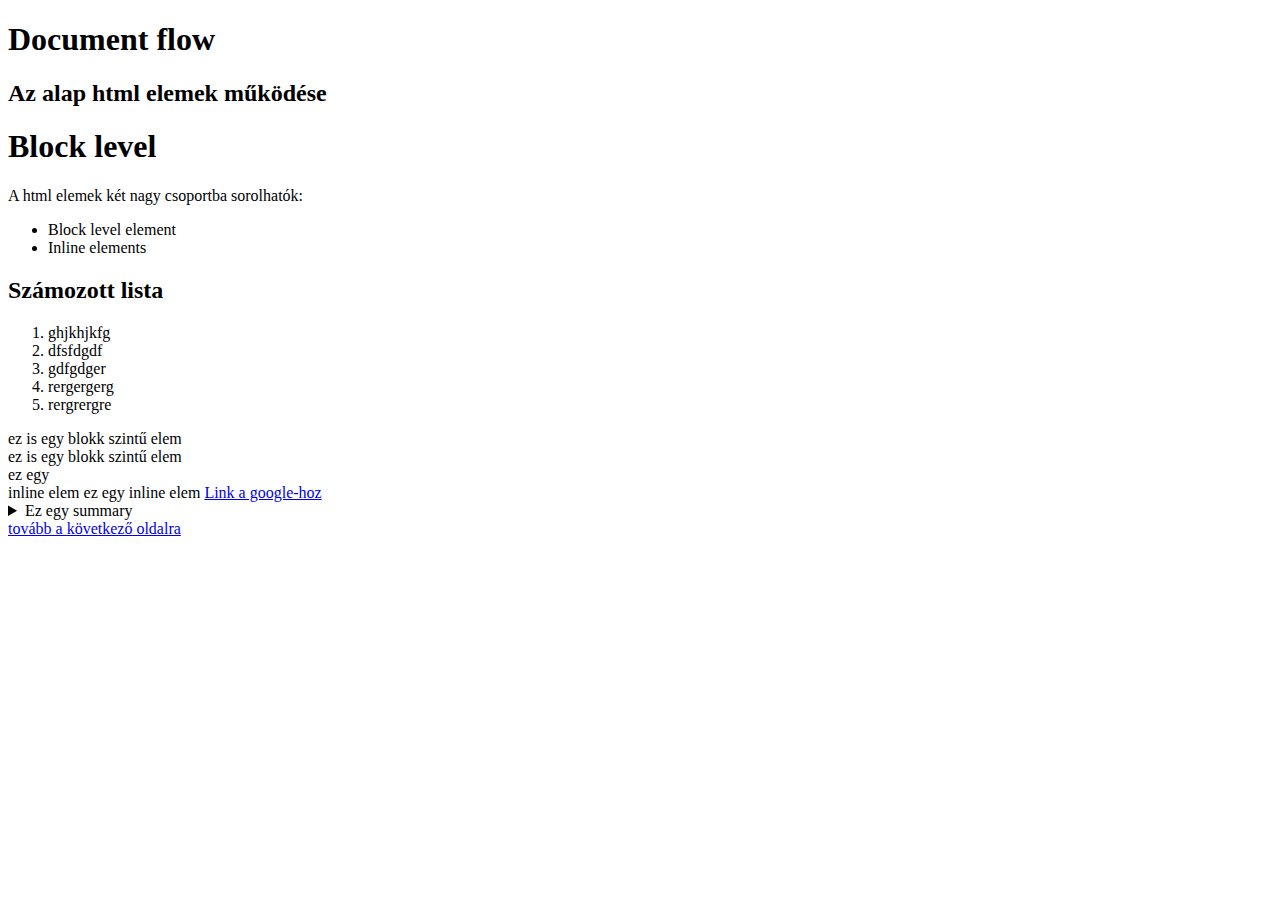
==== index.html @ ab0ee044 "első fájlok hozzáadása" ====
<!DOCTYPE html>
<html lang="en">
<head>
    <meta charset="UTF-8">
    <title>Document</title>
</head>
<body>
    <header>
        <h1>Document flow</h1>
        <h2>Az alap html elemek működése</h2>
    </header>
    <main>
        <h1>Block level</h1>
        <!-- comment, ezt a böngésző nem értelmezi -->
        <p>A html elemek két nagy csoportba sorolhatók:</p>
        <ul>
          <li>Block level element</li>
          <li>Inline elements</li>
        </ul>
        <section>
            <h2>Számozott lista</h2>
            <ol>
                <li>ghjkhjkfg</li>
                <li>dfsfdgdf</li>
                <li>gdfgdger</li>
                <li>rergergerg</li>
                <li>rergrergre</li>
            </ol>
        </section> 
        <div>ez is egy blokk szintű elem</div> <div>ez is egy blokk szintű elem</div>
        <span>ez egy <br> inline elem</span> <span>ez egy inline elem</span>
        <a href="https:\\www.google.com" target="_blank">Link a google-hoz</a>
        <details>
            <summary>Ez egy summary</summary>
            <div>Lorem ipsum dolor sit amet, consectetur adipisicing elit. Quaerat impedit veritatis modi, doloribus doloremque vel nihil aliquid, odio delectus natus reprehenderit assumenda illo voluptatum ea atque totam sunt sequi ipsum.</div>
            <div>Dolor eos quidem dolore aliquam veniam minima fuga cum deserunt optio mollitia praesentium corrupti eius architecto quaerat, enim voluptatem doloribus. Repellat repellendus labore qui placeat perferendis officia at quas nulla.</div>
            <div>Nobis consequatur distinctio error earum perferendis quia voluptate, rem nesciunt tenetur illo, harum! Accusamus debitis repudiandae modi explicabo vitae nulla repellat laudantium numquam libero, nam odit repellendus. Minus, dolor, accusantium.</div>
            <div>Blanditiis, quaerat, impedit autem iure consequatur sapiente labore tempore ratione porro magni delectus fuga rem laboriosam quo possimus totam fugiat. Aspernatur voluptatem quia recusandae minima qui accusamus mollitia, repellendus earum.</div>
            <div>Architecto vero earum impedit, quia esse, omnis eveniet, adipisci modi deleniti accusamus culpa commodi. Neque necessitatibus quaerat ipsa omnis eveniet optio ullam odit inventore facere quo architecto voluptatem, accusantium deleniti!</div>
        </details>
        <a href="02_css_basic.html">tovább a következő oldalra</a>
    </main>
    
</body>
</html>
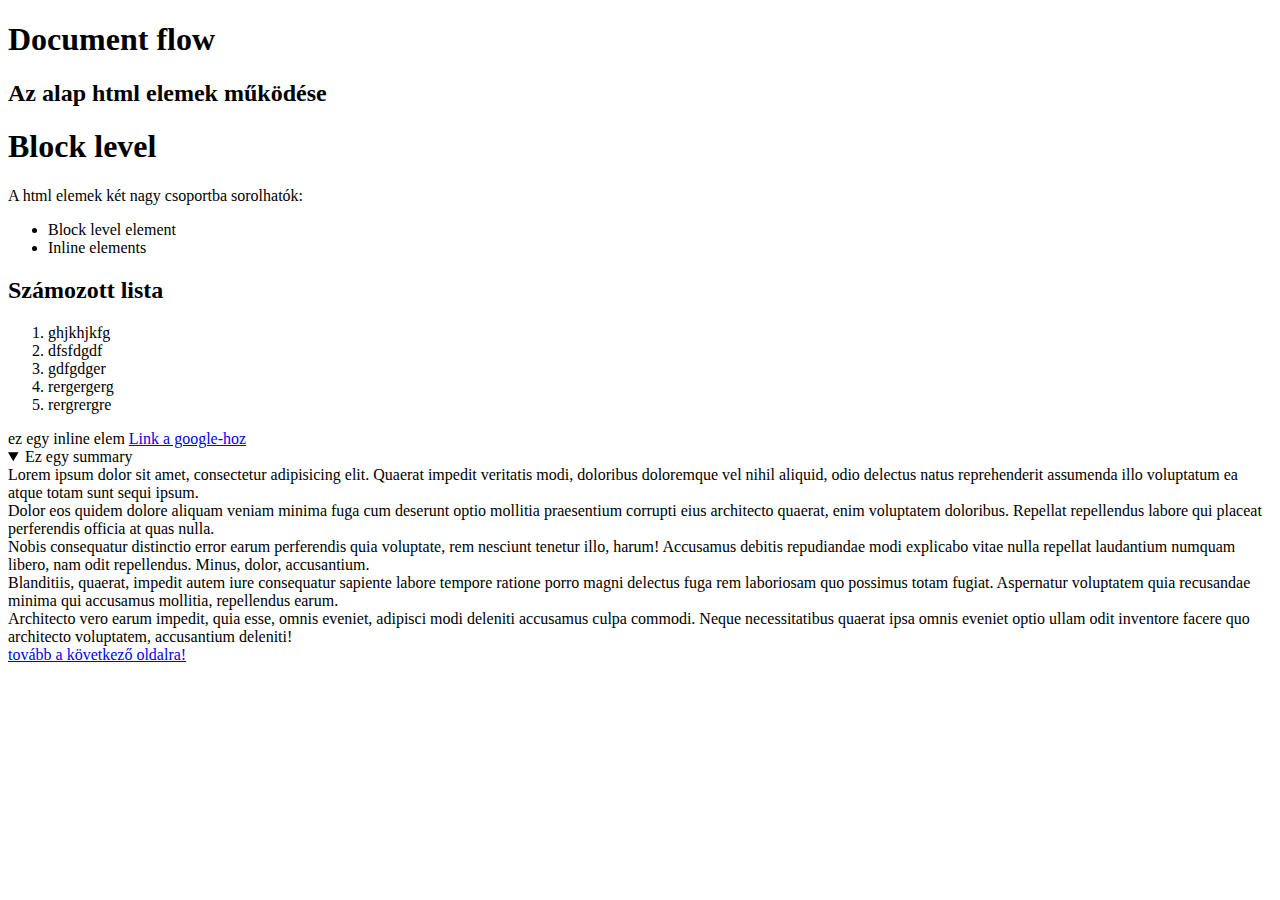
==== commit 7bc7d591: "css alapok: class, id" ====
--- a/index.html
+++ b/index.html
@@ -2,7 +2,8 @@
 <html lang="en">
 <head>
     <meta charset="UTF-8">
-    <title>Document</title>
+    <meta name="keywords" content="számítógép vásárlás, befektetés">
+    <title>Home</title>
 </head>
 <body>
     <header>
@@ -26,11 +27,10 @@
                 <li>rergergerg</li>
                 <li>rergrergre</li>
             </ol>
-        </section> 
-        <div>ez is egy blokk szintű elem</div> <div>ez is egy blokk szintű elem</div>
-        <span>ez egy <br> inline elem</span> <span>ez egy inline elem</span>
+        </section>
+        <span>ez egy inline elem</span>
         <a href="https:\\www.google.com" target="_blank">Link a google-hoz</a>
-        <details>
+        <details open>
             <summary>Ez egy summary</summary>
             <div>Lorem ipsum dolor sit amet, consectetur adipisicing elit. Quaerat impedit veritatis modi, doloribus doloremque vel nihil aliquid, odio delectus natus reprehenderit assumenda illo voluptatum ea atque totam sunt sequi ipsum.</div>
             <div>Dolor eos quidem dolore aliquam veniam minima fuga cum deserunt optio mollitia praesentium corrupti eius architecto quaerat, enim voluptatem doloribus. Repellat repellendus labore qui placeat perferendis officia at quas nulla.</div>
@@ -38,7 +38,7 @@
             <div>Blanditiis, quaerat, impedit autem iure consequatur sapiente labore tempore ratione porro magni delectus fuga rem laboriosam quo possimus totam fugiat. Aspernatur voluptatem quia recusandae minima qui accusamus mollitia, repellendus earum.</div>
             <div>Architecto vero earum impedit, quia esse, omnis eveniet, adipisci modi deleniti accusamus culpa commodi. Neque necessitatibus quaerat ipsa omnis eveniet optio ullam odit inventore facere quo architecto voluptatem, accusantium deleniti!</div>
         </details>
-        <a href="02_css_basic.html">tovább a következő oldalra</a>
+        <a href="02_css_basic.html">tovább a következő oldalra!</a>
     </main>
     
 </body>
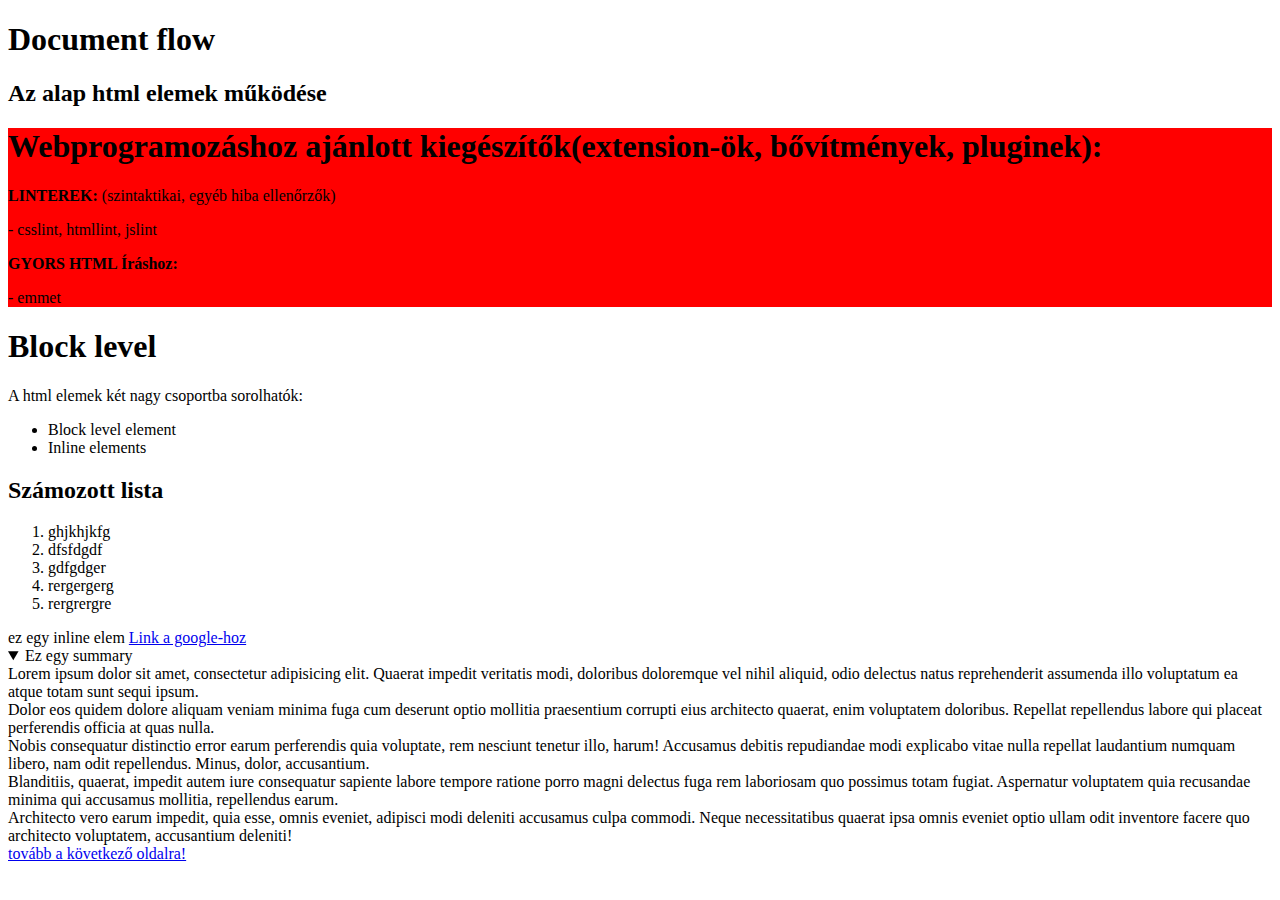
==== commit 1ed7759e: "Positioning" ====
--- a/index.html
+++ b/index.html
@@ -10,6 +10,15 @@
         <h1>Document flow</h1>
         <h2>Az alap html elemek működése</h2>
     </header>
+    <section>
+        <div style="background-color: red;">
+            <h1>Webprogramozáshoz ajánlott kiegészítők(extension-ök, bővítmények, pluginek):</h1>
+            <p><strong>LINTEREK:</strong> (szintaktikai, egyéb hiba ellenőrzők) </p>
+            <p>- csslint, htmllint, jslint</p>
+            <p><strong>GYORS HTML Íráshoz:</strong></p>
+            <p>- emmet</p>
+        </div>
+    </section>
     <main>
         <h1>Block level</h1>
         <!-- comment, ezt a böngésző nem értelmezi -->
